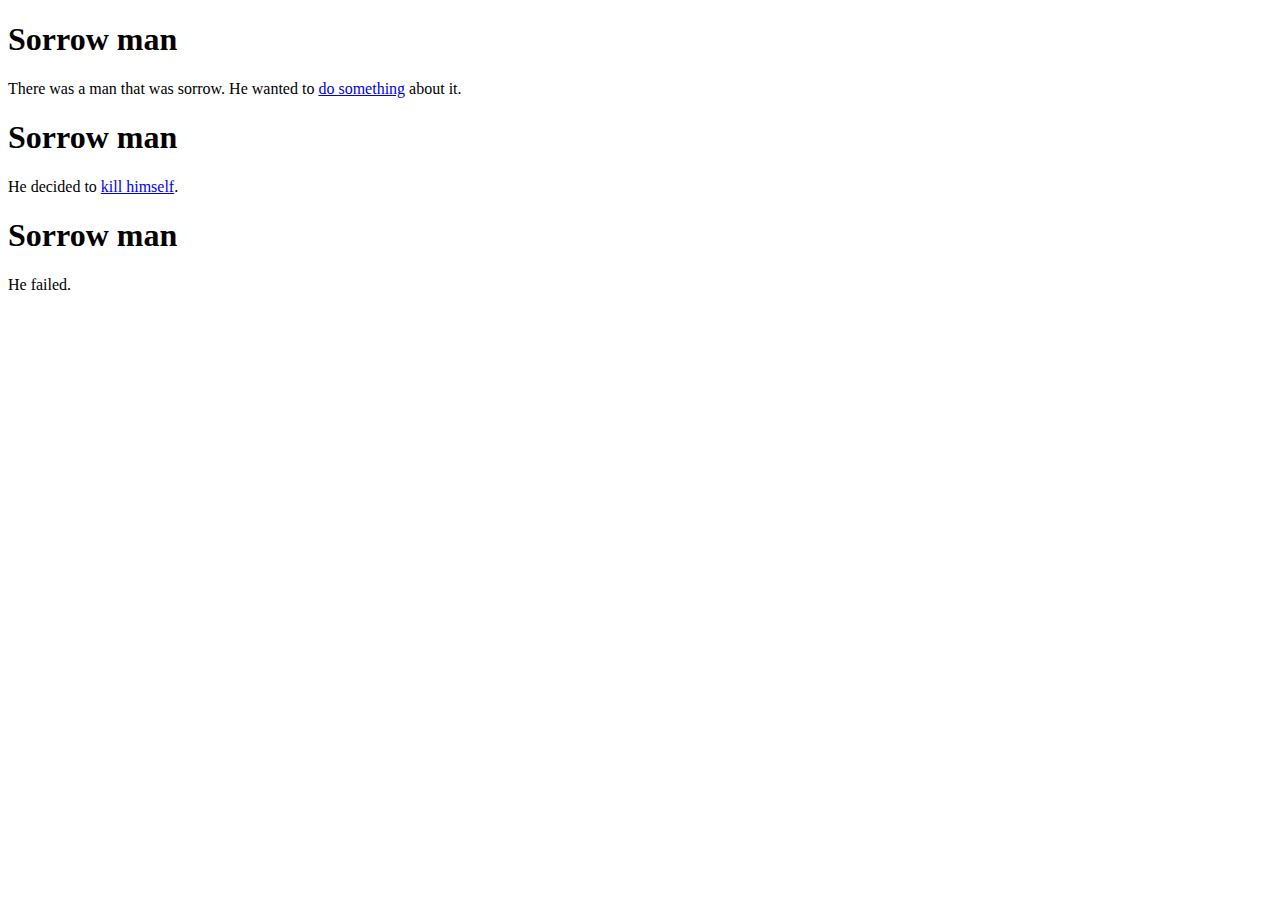
==== story.html @ cdff8b2c "Recreate story texts" ====
<!doctype html>

<html lang="en">
<head>
  <meta charset="utf-8">

  <title>Sorrow man</title>
  <meta name="description" content="Sorrow man stories">
  <meta name="author" content="maniakimatli">

  <link rel="stylesheet" href="css/site.css">

  <!--[if lt IE 9]>
    <script src="https://cdnjs.cloudflare.com/ajax/libs/html5shiv/3.7.3/html5shiv.js"></script>
  <![endif]-->
</head>

<body>
  <section class="setup story-step" id="setup">
    <h1>Sorrow man</h1>

    <p>There was a man that was sorrow. He wanted to <a href="#confrontation">do something</a> about it.</p>
  </section>

  <section class="confrontation story-step" id="confrontation">
    <h1>Sorrow man</h1>

    <p>He decided to <a href="#climax">kill himself</a>.</p>
  </section>

  <section class="climax story-step" id="climax">
    <h1>Sorrow man</h1>

    <p>He failed.</p>
  </section>

  <script src="js/site.js"></script>
</body>
</html>
---- css/site.css ----
body.story-step {
  background-size: cover;
}
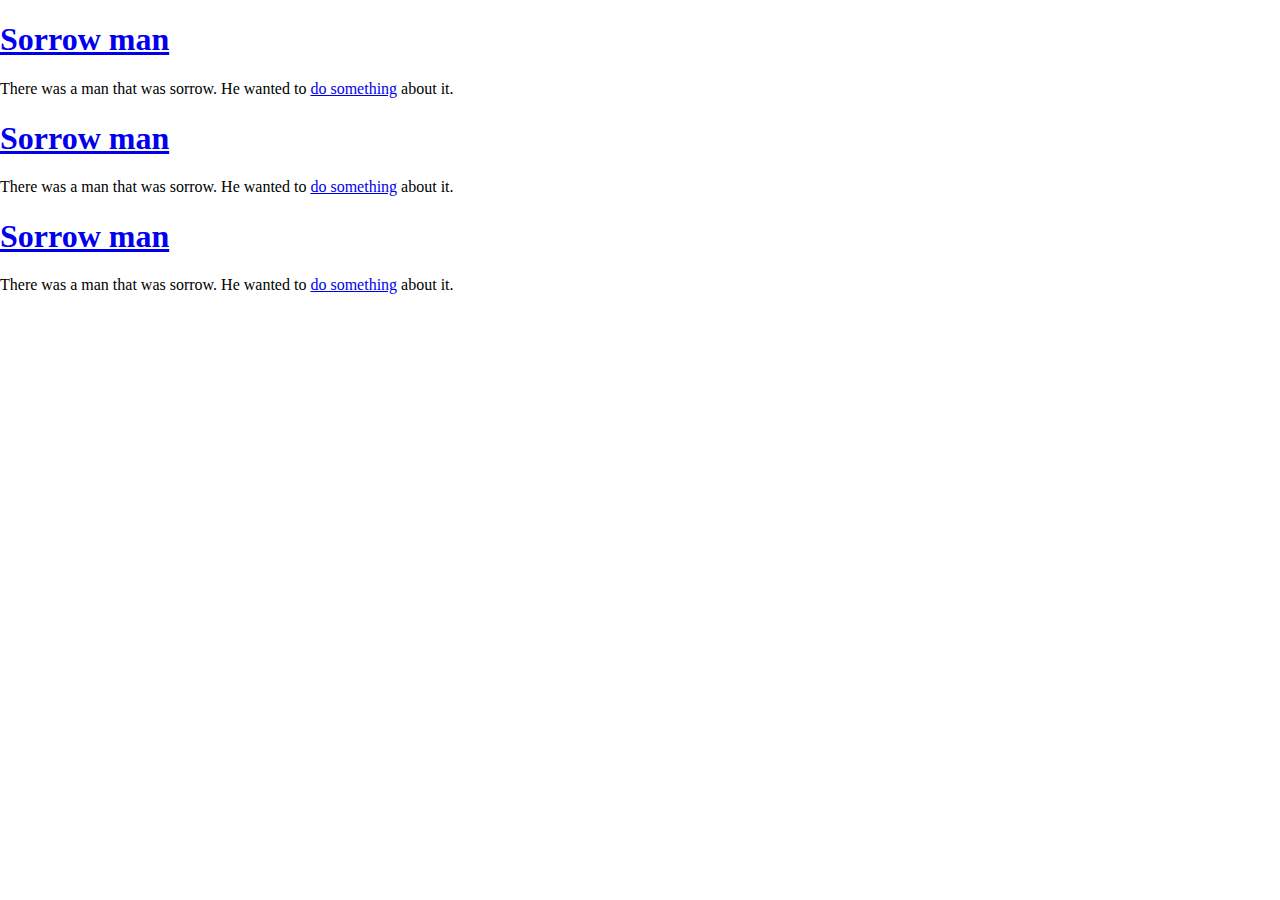
==== commit e33d92ef: "reseets" ====
--- a/story.html
+++ b/story.html
@@ -8,6 +8,8 @@
   <meta name="description" content="Sorrow man stories">
   <meta name="author" content="maniakimatli">
 
+  <link rel="stylesheet" href="css/normalize.css">
+  <link rel="stylesheet" href="css/box-sizing.css">
   <link rel="stylesheet" href="css/site.css">
 
   <!--[if lt IE 9]>
@@ -17,21 +19,21 @@
 
 <body>
   <section class="setup story-step" id="setup">
-    <h1>Sorrow man</h1>
+    <h1><a href="setup.html">Sorrow man</a></h1>
 
-    <p>There was a man that was sorrow. He wanted to <a href="#confrontation">do something</a> about it.</p>
+    <p>There was a man that was sorrow. He wanted to <a href="confrontation.html">do something</a> about it.</p>
   </section>
 
   <section class="confrontation story-step" id="confrontation">
-    <h1>Sorrow man</h1>
+    <h1><a href="setup.html">Sorrow man</a></h1>
 
-    <p>He decided to <a href="#climax">kill himself</a>.</p>
+    <p>There was a man that was sorrow. He wanted to <a href="confrontation.html">do something</a> about it.</p>
   </section>
 
   <section class="climax story-step" id="climax">
-    <h1>Sorrow man</h1>
+    <h1><a href="setup.html">Sorrow man</a></h1>
 
-    <p>He failed.</p>
+    <p>There was a man that was sorrow. He wanted to <a href="confrontation.html">do something</a> about it.</p>
   </section>
 
   <script src="js/site.js"></script>
--- a/css/box-sizing.css
+++ b/css/box-sizing.css
@@ -0,0 +1,7 @@
+/* apply a natural box layout model to all elements, but allowing components to change */
+html {
+  box-sizing: border-box;
+}
+*, *:before, *:after {
+  box-sizing: inherit;
+}
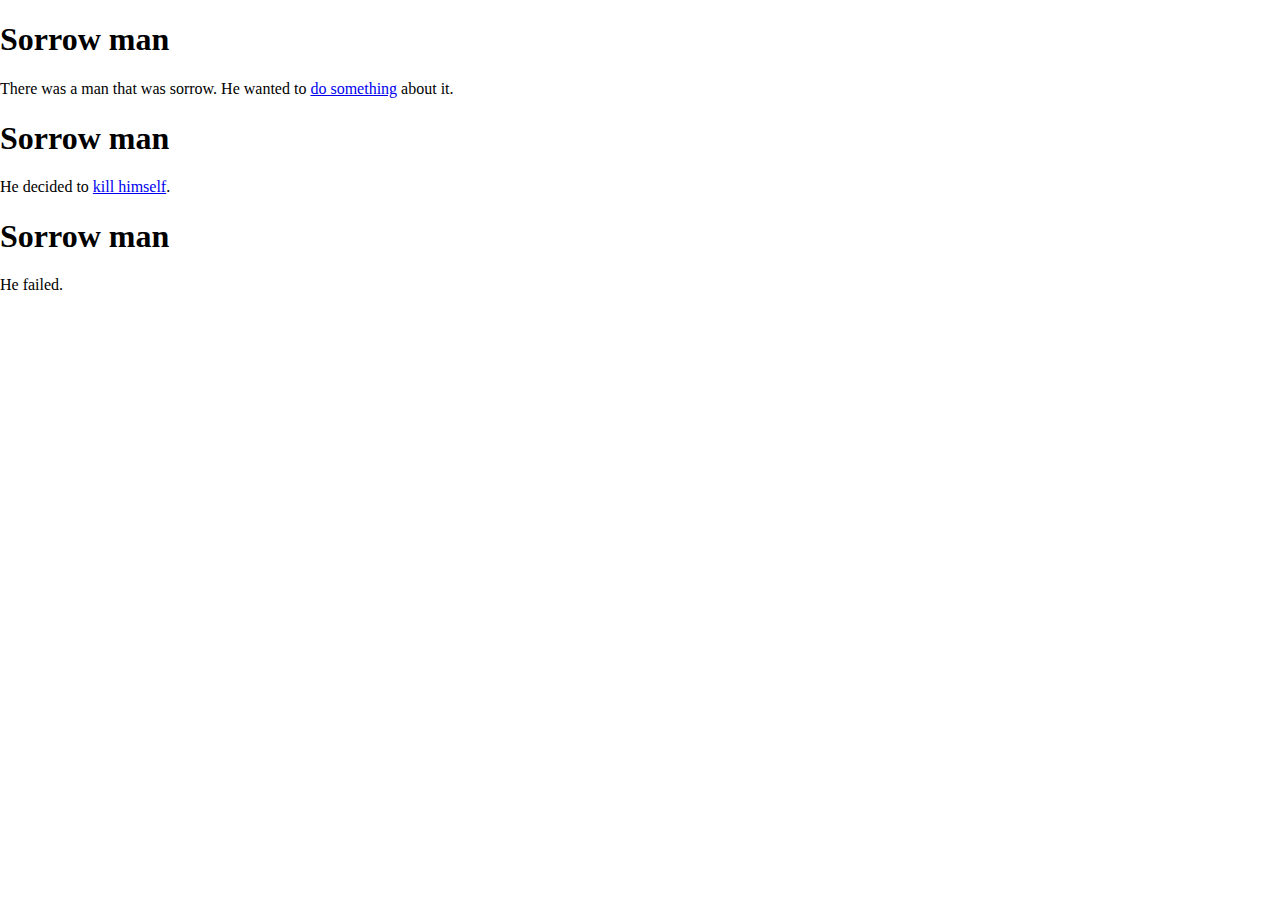
==== commit ff763ef8: "Merge branch 'master' of github.com:mizurnix/sorrow_man" ====
--- a/story.html
+++ b/story.html
@@ -19,21 +19,21 @@
 
 <body>
   <section class="setup story-step" id="setup">
-    <h1><a href="setup.html">Sorrow man</a></h1>
+    <h1>Sorrow man</h1>
 
-    <p>There was a man that was sorrow. He wanted to <a href="confrontation.html">do something</a> about it.</p>
+    <p>There was a man that was sorrow. He wanted to <a href="#confrontation">do something</a> about it.</p>
   </section>
 
   <section class="confrontation story-step" id="confrontation">
-    <h1><a href="setup.html">Sorrow man</a></h1>
+    <h1>Sorrow man</h1>
 
-    <p>There was a man that was sorrow. He wanted to <a href="confrontation.html">do something</a> about it.</p>
+    <p>He decided to <a href="#climax">kill himself</a>.</p>
   </section>
 
   <section class="climax story-step" id="climax">
-    <h1><a href="setup.html">Sorrow man</a></h1>
+    <h1>Sorrow man</h1>
 
-    <p>There was a man that was sorrow. He wanted to <a href="confrontation.html">do something</a> about it.</p>
+    <p>He failed.</p>
   </section>
 
   <script src="js/site.js"></script>
